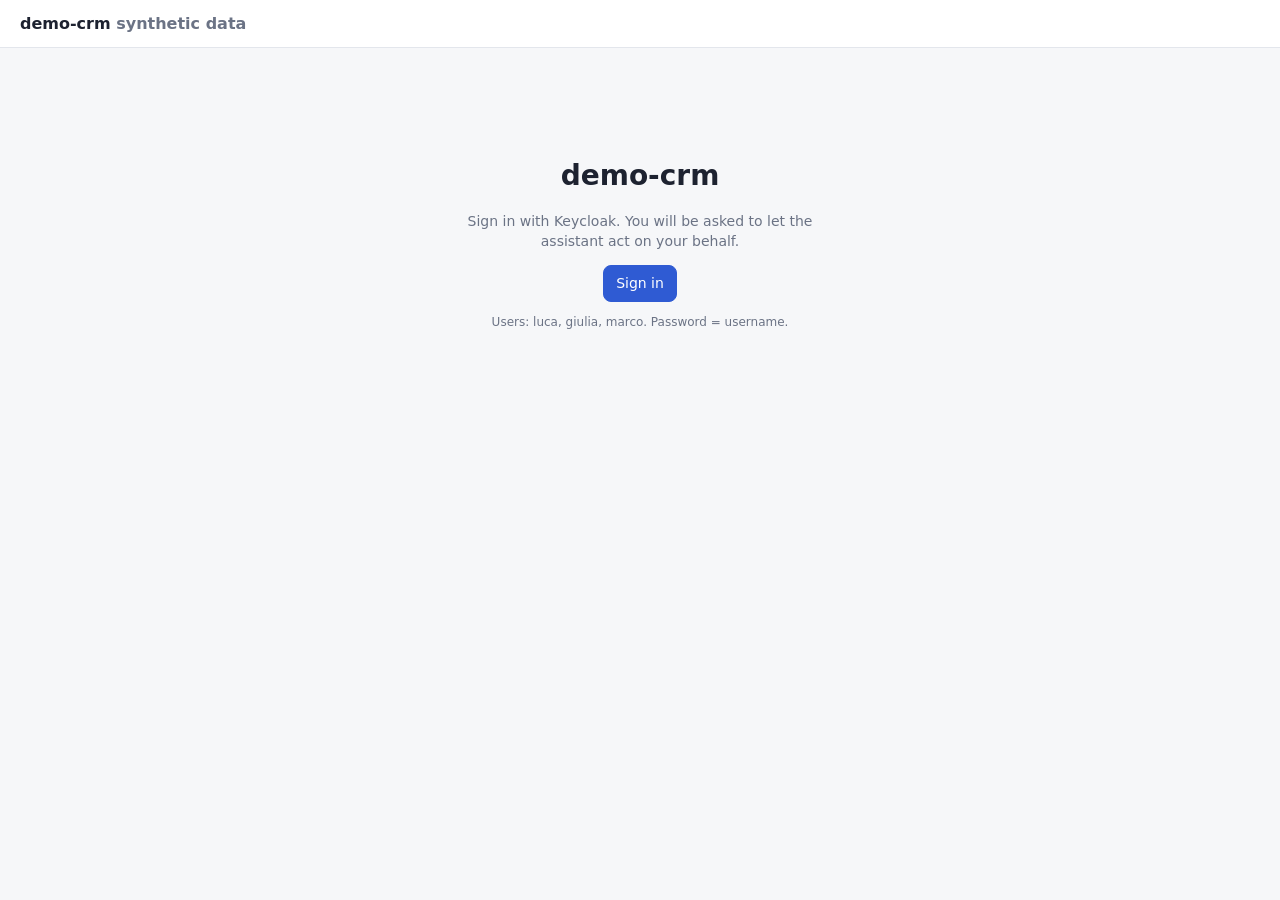
==== poc/demo-crm/ui/static/index.html @ b2373313 "Add Wave 0 POC step 2: agents, MCP server, UI, delegation - Keycloak 26.8 delegation (preview): cons" ====
<!doctype html>
<html lang="en">
<head>
<meta charset="utf-8">
<meta name="viewport" content="width=device-width, initial-scale=1">
<title>demo-crm</title>
<link rel="stylesheet" href="style.css">
</head>
<body>
<header>
  <div class="brand">demo-crm <span class="muted">synthetic data</span></div>
  <div id="who" class="who"></div>
</header>

<main id="login-view" class="center" hidden>
  <h1>demo-crm</h1>
  <p class="muted">Sign in with Keycloak. You will be asked to let the assistant act on your behalf.</p>
  <button id="login" class="primary">Sign in</button>
  <p class="muted small">Users: luca, giulia, marco. Password = username.</p>
</main>

<main id="app-view" class="grid" hidden>
  <section class="card">
    <h2>Accounts <span id="territory" class="pill"></span></h2>
    <input id="q" placeholder="Search name or city">
    <ul id="accounts" class="list"></ul>
  </section>

  <section class="card">
    <h2 id="acc-title">Select an account</h2>
    <div id="acc-detail" class="muted">Pick an account on the left.</div>
    <div id="acc-actions" class="actions" hidden>
      <button data-task="summary" class="primary">Assistant: prepare visit and draft a note</button>
      <button data-task="team_report">Assistant: team report</button>
      <button data-task="forbidden_tool" class="ghost">Assistant: try a tool it doesn't have</button>
      <button data-task="final_note" class="ghost">Assistant: try a final note</button>
    </div>
    <div id="transcript"></div>
  </section>

  <section class="card">
    <h2>My notes</h2>
    <ul id="notes" class="list"></ul>
    <h2>Reminders <button id="run-dq" class="small ghost" title="Stands in for the nightly scheduler">Run agent-dq now</button></h2>
    <ul id="reminders" class="list"></ul>
  </section>
</main>

<script src="app.js"></script>
</body>
</html>
---- poc/demo-crm/ui/static/style.css ----
[hidden] { display: none !important; }
:root {
  --bg: #f6f7f9; --card: #fff; --ink: #1d2230; --muted: #6b7385; --line: #e3e6ec;
  --accent: #2f5bd3; --agent: #7a3fd1; --ok: #1f8a4c; --bad: #c2362f; --warn: #b26b00;
}
@media (prefers-color-scheme: dark) {
  :root { --bg: #14161b; --card: #1d2027; --ink: #e8eaf0; --muted: #9aa2b4; --line: #2d313b;
    --accent: #7f9cff; --agent: #b78cff; --ok: #4fc282; --bad: #ff7b72; --warn: #e0a24a; }
}
* { box-sizing: border-box; }
body { margin: 0; font: 14px/1.45 system-ui, -apple-system, Segoe UI, sans-serif; background: var(--bg); color: var(--ink); }
header { display: flex; justify-content: space-between; align-items: center; padding: 12px 20px; border-bottom: 1px solid var(--line); background: var(--card); }
.brand { font-weight: 700; font-size: 16px; }
.who { display: flex; gap: 8px; align-items: center; flex-wrap: wrap; }
.center { max-width: 420px; margin: 12vh auto; text-align: center; padding: 0 16px; }
.grid { display: grid; grid-template-columns: 1fr 1.4fr 1fr; gap: 16px; padding: 16px; }
@media (max-width: 1000px) { .grid { grid-template-columns: 1fr; } }
.card { background: var(--card); border: 1px solid var(--line); border-radius: 10px; padding: 14px; min-width: 0; }
h1 { margin: 0 0 8px; } h2 { font-size: 15px; margin: 4px 0 10px; display: flex; gap: 8px; align-items: center; }
input { width: 100%; padding: 8px 10px; border: 1px solid var(--line); border-radius: 8px; background: var(--bg); color: var(--ink); }
.list { list-style: none; margin: 10px 0; padding: 0; max-height: 60vh; overflow: auto; }
.list li { padding: 8px; border-bottom: 1px solid var(--line); display: flex; flex-direction: column; gap: 4px; }
#accounts li { cursor: pointer; } #accounts li:hover { background: var(--bg); }
button { font: inherit; padding: 7px 12px; border-radius: 8px; border: 1px solid var(--line); background: var(--bg); color: var(--ink); cursor: pointer; }
button.primary { background: var(--accent); border-color: var(--accent); color: #fff; }
button.ghost { background: transparent; }
button.small { padding: 3px 8px; font-size: 12px; align-self: flex-start; }
.actions { display: flex; flex-wrap: wrap; gap: 8px; margin: 12px 0; }
table { width: 100%; border-collapse: collapse; font-size: 13px; }
th, td { text-align: left; padding: 4px 6px; border-bottom: 1px solid var(--line); }
.muted { color: var(--muted); } .small { font-size: 12px; }
.pill { font-size: 11px; padding: 1px 8px; border-radius: 99px; border: 1px solid var(--line); color: var(--muted); }
.pill.draft { color: var(--warn); border-color: var(--warn); } .pill.final { color: var(--ok); border-color: var(--ok); }
.badge { font-size: 11px; padding: 2px 8px; border-radius: 99px; font-weight: 600; align-self: flex-start; }
.badge.agent { background: color-mix(in srgb, var(--agent) 15%, transparent); color: var(--agent); }
.badge.person { background: color-mix(in srgb, var(--accent) 12%, transparent); color: var(--accent); }
.trace { border-left: 3px solid var(--agent); padding: 4px 12px; }
.trace ul { padding-left: 16px; } code { font-size: 12px; overflow-wrap: anywhere; }
.refused { color: var(--bad); font-weight: 600; } .okay { color: var(--ok); font-weight: 600; } .warn { color: var(--warn); }
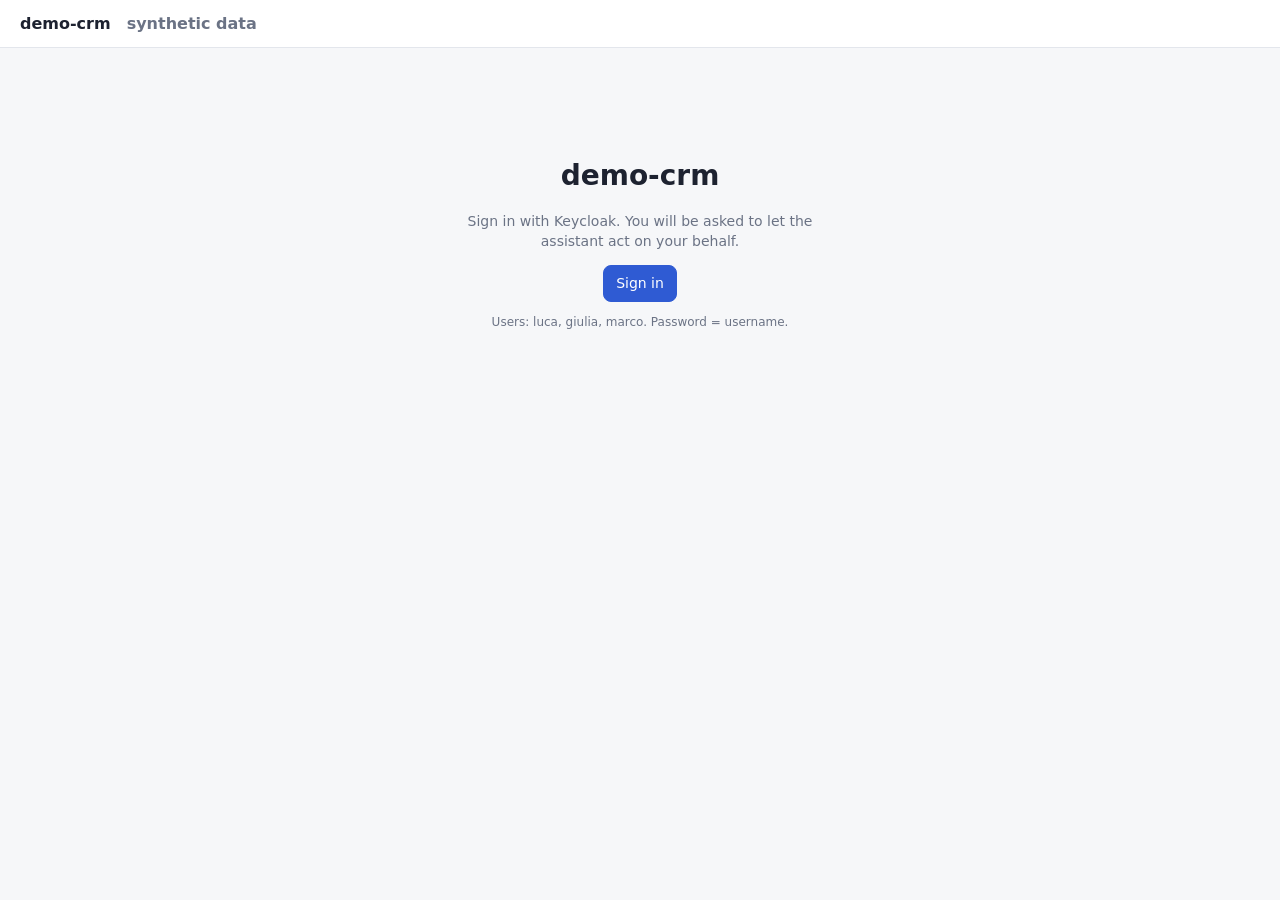
==== commit c3a55826: "poc: manual notes, audit trail with the incoming JWT, Audit tab - demo-crm: append-only audit_events" ====
--- a/poc/demo-crm/ui/static/index.html
+++ b/poc/demo-crm/ui/static/index.html
@@ -8,7 +8,12 @@
 </head>
 <body>
 <header>
-  <div class="brand">demo-crm <span class="muted">synthetic data</span></div>
+  <div class="brand">demo-crm <span class="muted">synthetic data</span>
+    <nav id="tabs" class="tabs" hidden>
+      <button data-view="app-view" class="tab active">CRM</button>
+      <button data-view="audit-view" class="tab">Audit</button>
+    </nav>
+  </div>
   <div id="who" class="who"></div>
 </header>
 
@@ -29,11 +34,17 @@
   <section class="card">
     <h2 id="acc-title">Select an account</h2>
     <div id="acc-detail" class="muted">Pick an account on the left.</div>
+    <form id="manual-note" class="manual" hidden>
+      <label for="note-text" class="small muted">Visit note, written by you</label>
+      <textarea id="note-text" rows="3" placeholder="e.g. Discussed the new study; follow up in two weeks."></textarea>
+      <button type="submit" class="primary">Save note</button>
+    </form>
     <div id="acc-actions" class="actions" hidden>
       <button data-task="summary" class="primary">Assistant: prepare visit and draft a note</button>
       <button data-task="team_report">Assistant: team report</button>
       <button data-task="forbidden_tool" class="ghost">Assistant: try a tool it doesn't have</button>
       <button data-task="final_note" class="ghost">Assistant: try a final note</button>
+      <button data-task="bypass_gateway" class="ghost">Assistant: bypass the gateway</button>
     </div>
     <div id="transcript"></div>
   </section>
@@ -46,6 +57,27 @@
   </section>
 </main>
 
+<main id="audit-view" class="audit" hidden>
+  <section class="card">
+    <h2>Audit trail <span class="muted small">who did what, with the JWT that reached the API</span></h2>
+    <div class="filters">
+      <select id="f-actor">
+        <option value="">Everyone</option>
+        <option value="person">People (by hand)</option>
+        <option value="person via agent">People through an agent</option>
+        <option value="autonomous agent">Autonomous agents</option>
+      </select>
+      <label class="small"><input type="checkbox" id="f-writes" checked> Changes only</label>
+      <label class="small"><input type="checkbox" id="f-refused"> Refused only</label>
+      <button id="f-reload" class="small">Refresh</button>
+    </div>
+    <table id="audit-table">
+      <thead><tr><th>Time</th><th>Who</th><th>Action</th><th>Record</th><th>Outcome</th><th>From</th></tr></thead>
+      <tbody></tbody>
+    </table>
+  </section>
+</main>
+
 <script src="app.js"></script>
 </body>
 </html>
--- a/poc/demo-crm/ui/static/style.css
+++ b/poc/demo-crm/ui/static/style.css
@@ -37,3 +37,28 @@
 .trace { border-left: 3px solid var(--agent); padding: 4px 12px; }
 .trace ul { padding-left: 16px; } code { font-size: 12px; overflow-wrap: anywhere; }
 .refused { color: var(--bad); font-weight: 600; } .okay { color: var(--ok); font-weight: 600; } .warn { color: var(--warn); }
+.manual { display: flex; flex-direction: column; gap: 6px; margin: 12px 0; }
+textarea { width: 100%; padding: 8px 10px; border: 1px solid var(--line); border-radius: 8px; background: var(--bg); color: var(--ink); font: inherit; resize: vertical; }
+.brand { display: flex; align-items: center; gap: 16px; }
+.tabs { display: flex; gap: 4px; }
+.tab { border-color: transparent; background: transparent; font-weight: 600; color: var(--muted); }
+.tab.active { background: var(--bg); border-color: var(--line); color: var(--ink); }
+.audit { padding: 16px; }
+.filters { display: flex; flex-wrap: wrap; gap: 12px; align-items: center; margin-bottom: 10px; }
+select { font: inherit; padding: 6px 8px; border-radius: 8px; border: 1px solid var(--line); background: var(--bg); color: var(--ink); }
+#audit-table { table-layout: auto; }
+#audit-table tbody tr.row { cursor: pointer; }
+#audit-table tbody tr.row:hover { background: var(--bg); }
+#audit-table td { vertical-align: top; }
+.detail td { background: var(--bg); padding: 12px; }
+.jwts { display: grid; grid-template-columns: repeat(auto-fit, minmax(300px, 1fr)); gap: 12px; }
+.jwt { background: var(--card); border: 1px solid var(--line); border-radius: 8px; padding: 10px; min-width: 0; }
+.jwt h3 { font-size: 13px; margin: 0 0 6px; }
+.jwt dl { display: grid; grid-template-columns: max-content 1fr; gap: 2px 10px; margin: 6px 0; font-size: 12px; }
+.jwt dt { color: var(--muted); } .jwt dd { margin: 0; overflow-wrap: anywhere; }
+.jwt dd.key { font-weight: 700; color: var(--agent); }
+.jwt pre { font-size: 11px; max-height: 260px; overflow: auto; background: var(--bg); padding: 6px; border-radius: 6px; }
+.badge.auto { background: color-mix(in srgb, var(--warn) 15%, transparent); color: var(--warn); }
+@media (max-width: 700px) { #audit-table th:nth-child(6), #audit-table td:nth-child(6) { display: none; } }
+input[type=checkbox] { width: auto; vertical-align: middle; margin: 0 4px 0 0; }
+.direct { color: var(--warn); font-weight: 600; }
